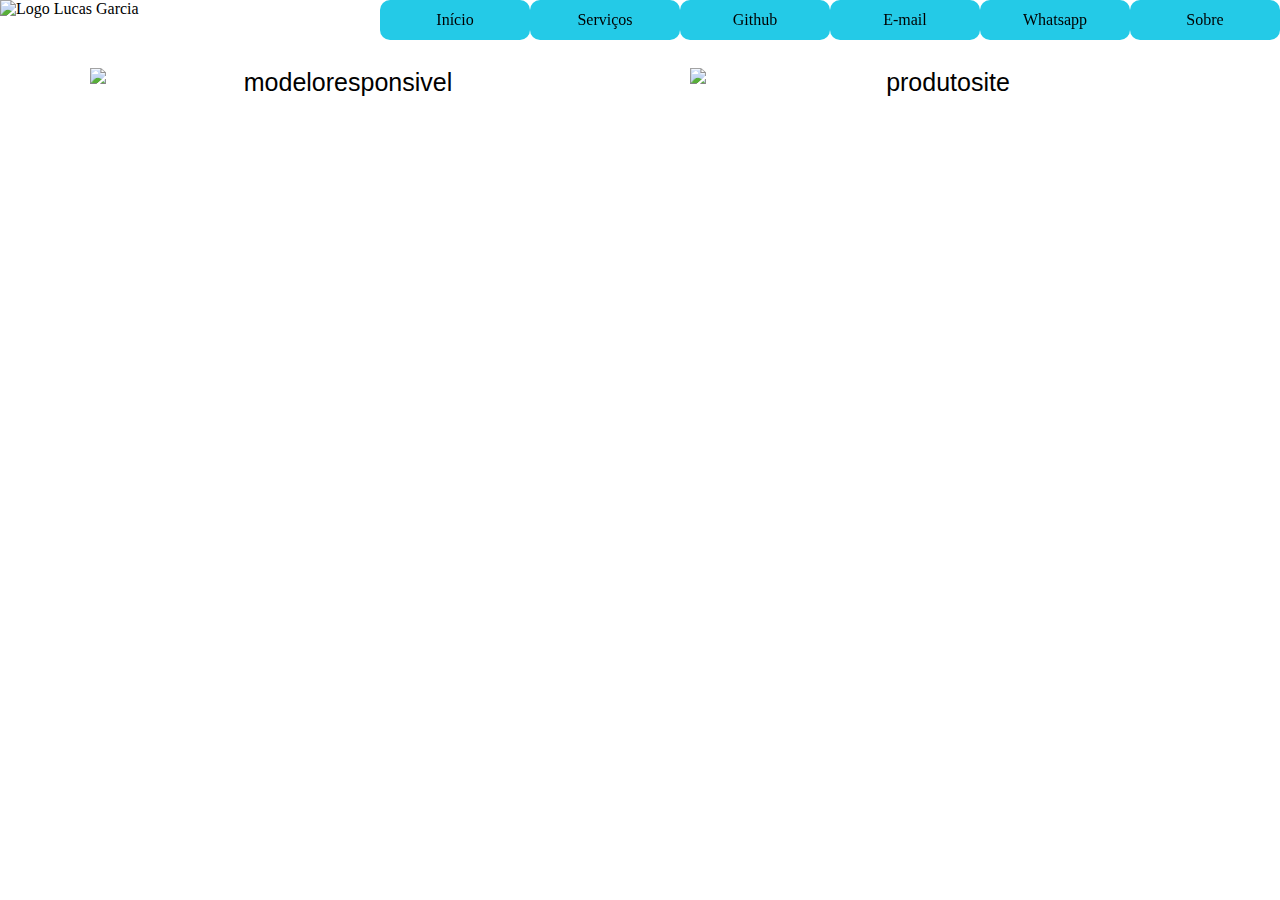
==== produtosite.html @ 9a9d29f3 "adicionado background na página desenvolvimento de site, modificado fonte, e cor da fonte" ====
<!DOCTYPE html>
<html lang="pt-br">
<head>
    <meta charset="UTF-8">
    <meta http-equiv="X-UA-Compatible" content="IE=edge">
    <meta name="viewport" content="width=device-width, initial-scale=1.0">
    <title>Dev-Tec</title>
    <link rel="stylesheet" href="stylemenu.css">
    <link rel="stylesheet" href="stylesprodutosite.css">
</head>
<body>
    <header>
        <header>

            <div>
               <img src="./imagens logo/logo.png" alt="Logo Lucas Garcia">
            </div>
            <div>            
                <nav class="menu">
             <ul>
                <li>
                    <a href="index.html">Início</a>
                </li>           
                <li>                
                    <a href="">Serviços</a>
                    <ul class="serviços">
                        <li><a href="produtosite.html">Desenvolvimento de Sites</a></li>
                        <li><a href="produtoapp.html">Desenvolvimento Mobile</a></li>
                        <li><a href="produtosite.html">E-Commerce</a></li>   
                    </ul>
                </li>
                <li>
                    <a href="https://github.com/lucasgarcia561">Github</a>
                </li>
                <li>
                    <a href="mailto:lucasgarcia561@gmail.com">E-mail</a>
                </li>
                <li>
                    <a href="https://wa.me/13997138889">Whatsapp</a>
                </li> 
                <li>
                    <a href="sobre.html">Sobre</a>
                </li>      
            </ul>
                </nav>
            </div>
            <section class="produtos">
                <div>
                <img src="./imagens produtos/site-responsivo-inoweb.png" alt="modeloresponsivel"><br>
                <p><b>Site Responsivo</b></p><br>
                <h6 class="id">Sites responsivos são sites que se adaptam automaticamente
                     ao tamanho da tela independente do dispositivo que está sendo utilizado,
                      seja ele um computador, celular ou até mesmo através da televisão.
                       O site responsivo é funcional e atende todas as necessidades do usuário
                        em telas pequenas ou grandes.
                </h6>
                </div>
                <div>
                <img src="./imagens produtos/site_adobespark.png" alt="produtosite"><br>
                <p><b>Layout do jeito que preferir</b></p><br>
                <h6 class="id2">O layout do site se refere à organização de seus elementos gráficos,
                    aqueles que dão forma à sua parte visual. 
                    São os cuidados com o layout que possibilitam ordenar textos, 
                    imagens, vídeos e outros componentes das páginas da web.
                    Tudo de maneira a promover a harmonia e qualificar a visualização pelo usuário.
                </h6>
                </div>
            </section>
            
    </header>
</body>
</html>
---- stylemenu.css ----
.menu ul li{
  background-color: rgb(36, 202, 231);
  color: black;
  float: left;
  width: 150px;
  height: 40px;
  display: inline, block;
  text-align: center;
  line-height: 40px;
  border-radius: 10px;
    
  transition: 400ms;
}
.menu ul li:hover{
    background-color: rgb(236, 159, 86);
}
.serviços{
    font-size: 12px;
}
.menu{
    position: fixed;
    top: 0;
    right: 0;
}
.menu ul{
    padding: 0;
}
.menu ul ul{
    display: none;
}
.menu ul li:hover >ul{
    display: block;
}
.menu ul ul li:hover{
    background-color: orangered;
}
.menu a{
    color: black;
    text-decoration: none;
}
.menu ul li ul li b{
    color: black;
}
---- stylesprodutosite.css ----
* {
    padding: 0;
    margin: 0;   
}
body{
    background-image: url(./imagens\ background/fundo.png);
    background-size: 100% 100%;
}
.menu ul li{
    display: inline-block;
}
.menu{
    position: fixed;
    top: 0px;
    right: 0;
}
img{
    max-width: 100%;  
    display: block;
}
.produtos{
    display: flex;
    flex-wrap: wrap;
    max-width: 1200px;
    margin: auto;
}
.produtos > div{
    flex: 1 1 100px;
    margin: 50px;
}
.produtos{
    font-family: Arial, Helvetica, sans-serif;
    text-align: center;
    font-size: 25px;   
}
.id{
    font-size: 16px;
}
.id2{
    font-size: 16px;
}
p{
   color: white;
}
h6{
    color: white;
}
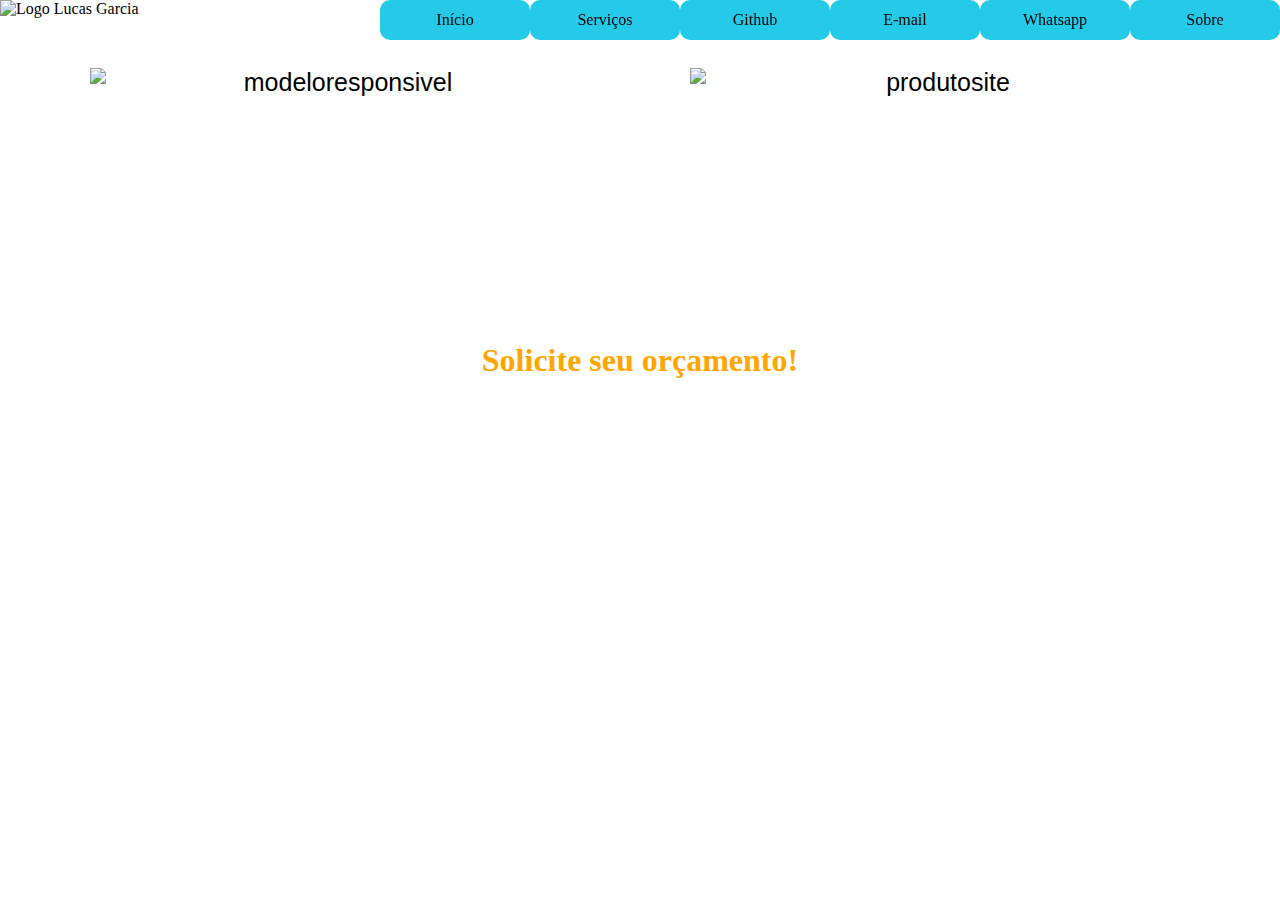
==== commit 331dbc25: "adicionado README.md, ajustes finais" ====
--- a/produtosite.html
+++ b/produtosite.html
@@ -11,7 +11,6 @@
 <body>
     <header>
         <header>
-
             <div>
                <img src="./imagens logo/logo.png" alt="Logo Lucas Garcia">
             </div>
@@ -26,7 +25,7 @@
                     <ul class="serviços">
                         <li><a href="produtosite.html">Desenvolvimento de Sites</a></li>
                         <li><a href="produtoapp.html">Desenvolvimento Mobile</a></li>
-                        <li><a href="produtosite.html">E-Commerce</a></li>   
+                        <li><a href="produtoecommerce.html">E-Commerce</a></li>   
                     </ul>
                 </li>
                 <li>
@@ -64,9 +63,19 @@
                     imagens, vídeos e outros componentes das páginas da web.
                     Tudo de maneira a promover a harmonia e qualificar a visualização pelo usuário.
                 </h6>
-                </div>
+                </div> 
             </section>
-            
+            <div class="id4">
+                <h1>Solicite seu orçamento!</h1>
+            </div>
     </header>
 </body>
+<footer>
+    <div class="footer-content">
+        <h3>DEV-TEC</h3>
+    </div>
+    <div class="footer-bottom">
+        <p>copyright &copy;2021 DevTec. Designed by <span>Lucas Garcia</span></p>
+    </div>
+</footer>
 </html>--- a/stylesprodutosite.css
+++ b/stylesprodutosite.css
@@ -44,4 +44,29 @@
 }
 h6{
     color: white;
-}+}
+.id4{
+    color: orange;
+    text-align: center;
+}
+footer{
+    height: auto;
+    width: 100vw;
+    font-family: "Open Sans";
+    padding: 40px;
+    color: white;
+    text-align: center;
+}
+.footer-content{
+    display: flex;
+    align-items: center;
+    justify-content: center;
+    flex-direction: column;
+    text-align: center;
+}
+.footer-content h3{
+    font-size: 1.8rem;
+    font-weight: 400;
+    text-transform: capitalize;
+    line-height: 3rem;
+}
